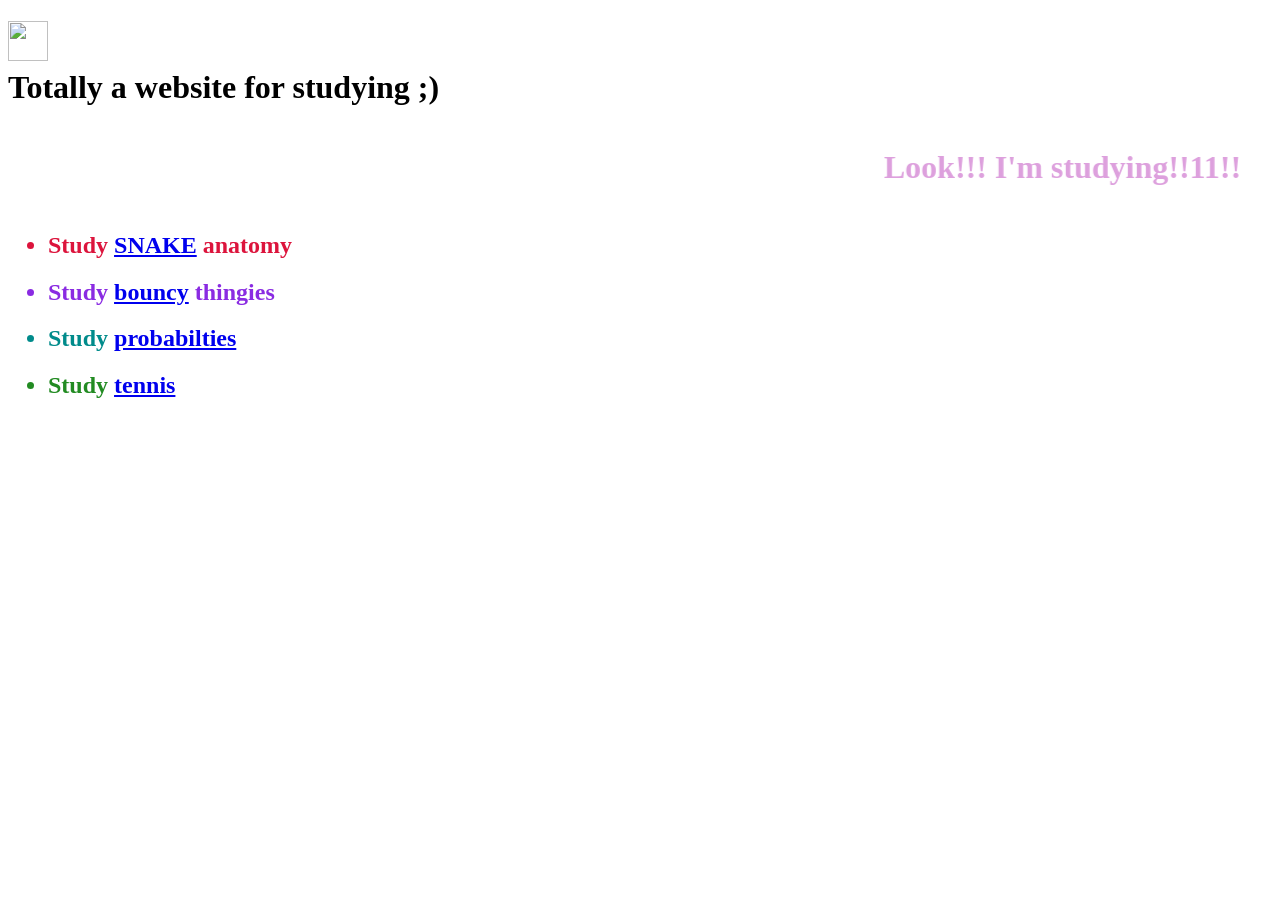
==== index.html @ 1de89760 "Create index.html" ====
<!DOCTYPE html>
<html lang="en">
<head>
    <meta charset="UTF-8">
    <meta name="viewport" content="width=device-width, initial-scale=1.0">
    <title>Algebra</title>
    <link rel="icon" type="image/x-icon" href="assets/faviconL.ico">
    <link rel="stylesheet" href="style.css">
</head>
<body>
    <h1><a href="index.html"><img src="assets/faviconL.ico" alt="" width="40px" height="40px"> </a><br> Totally a website for studying ;)</h1>
    <marquee behavior="scroll" direction="left" scrollamount="30"><h1 style="color: plum;">Look!!! I'm studying!!11!!</h1></marquee>
    <ul>
        <h2 style="color:crimson"><li>Study <a href="snake/index.html"><strong>SNAKE</strong></a> anatomy</li></h2>
        <h2 style="color: blueviolet;"><li>Study <a href="breakout/index.html"><strong>bouncy</strong></a> thingies</li></h2>
        <h2 style="color: darkcyan;"><li>Study <a href="tic_tac_toe/index.html"><strong>probabilties</strong></a></li></h2>
        <h2 style="color: forestgreen;"><li>Study <a href="pong/index.html"><strong>tennis</strong></a></li></h2>
    </ul>
</body>
</html>
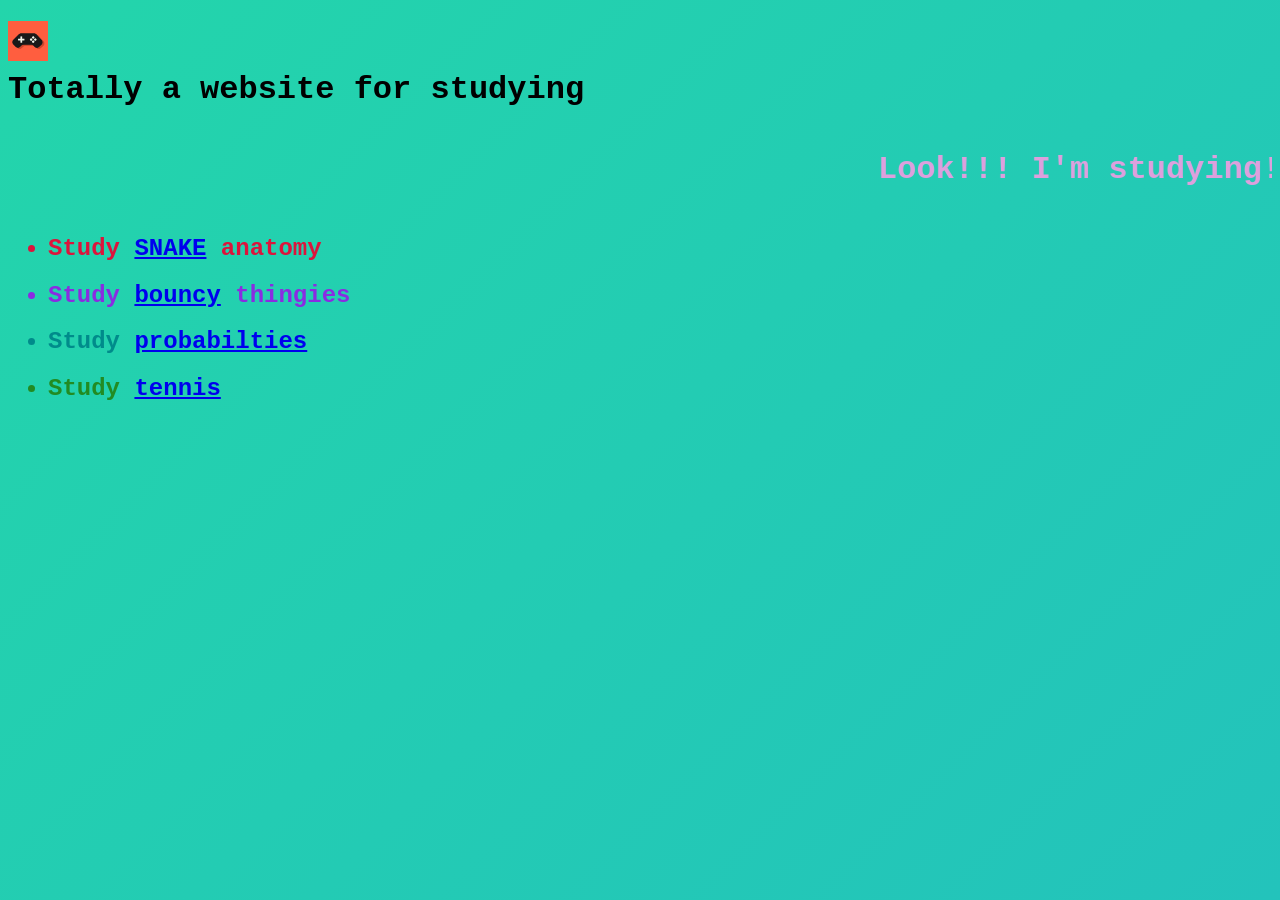
==== commit f2a35c09: "Update index.html" ====
--- a/index.html
+++ b/index.html
@@ -8,7 +8,7 @@
     <link rel="stylesheet" href="style.css">
 </head>
 <body>
-    <h1><a href="index.html"><img src="assets/faviconL.ico" alt="" width="40px" height="40px"> </a><br> Totally a website for studying ;)</h1>
+    <h1><a href="index.html"><img src="assets/faviconL.ico" alt="" width="40px" height="40px"> </a><br> Totally a website for studying</h1>
     <marquee behavior="scroll" direction="left" scrollamount="30"><h1 style="color: plum;">Look!!! I'm studying!!11!!</h1></marquee>
     <ul>
         <h2 style="color:crimson"><li>Study <a href="snake/index.html"><strong>SNAKE</strong></a> anatomy</li></h2>
--- a/style.css
+++ b/style.css
@@ -0,0 +1,18 @@
+body {
+    font-family: 'Courier New', Courier, monospace;
+    background: linear-gradient(-45deg, #ee7752, #e73c7e, #23a6d5, #23d5ab);
+    background-size: 1000% 1000%;
+    animation: gradient 15s ease infinite;
+}
+
+@keyframes gradient {
+    0% {
+        background-position: 0% 50%;
+    }
+    50% {
+        background-position: 100% 50%;
+    }
+    100% {
+        background-position: 0% 50%;
+    }
+}
